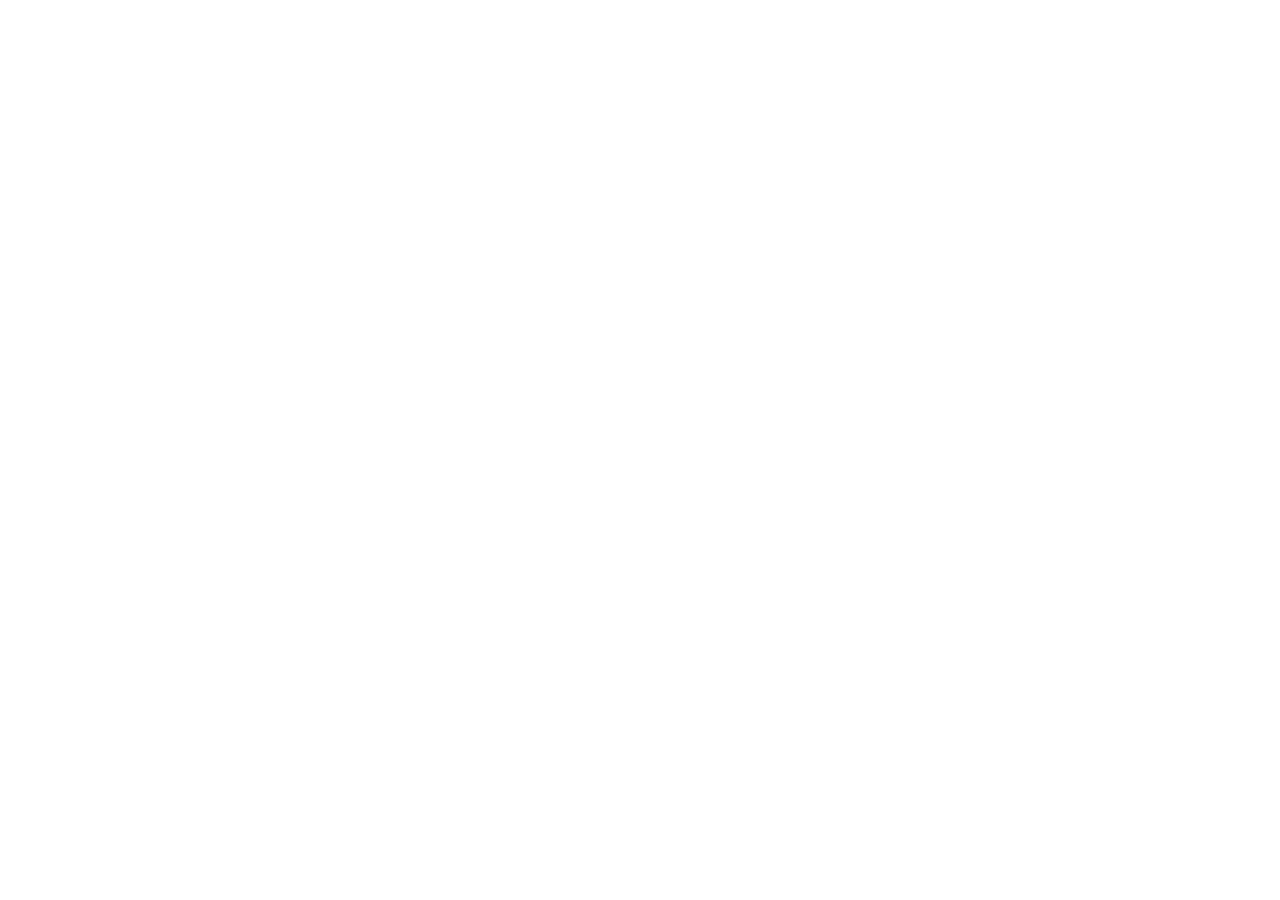
==== index.html @ 87a7dde3 "add files project" ====
<!DOCTYPE html>
<html lang="en">
<head>
    <meta charset="UTF-8">
    <meta name="viewport" content="width=device-width, initial-scale=1.0">
    <title>Document</title>
    <link rel="stylesheet" href="style.css">
</head>
<body>
    
</body>
<script src="js.js" defer></script>
</html>
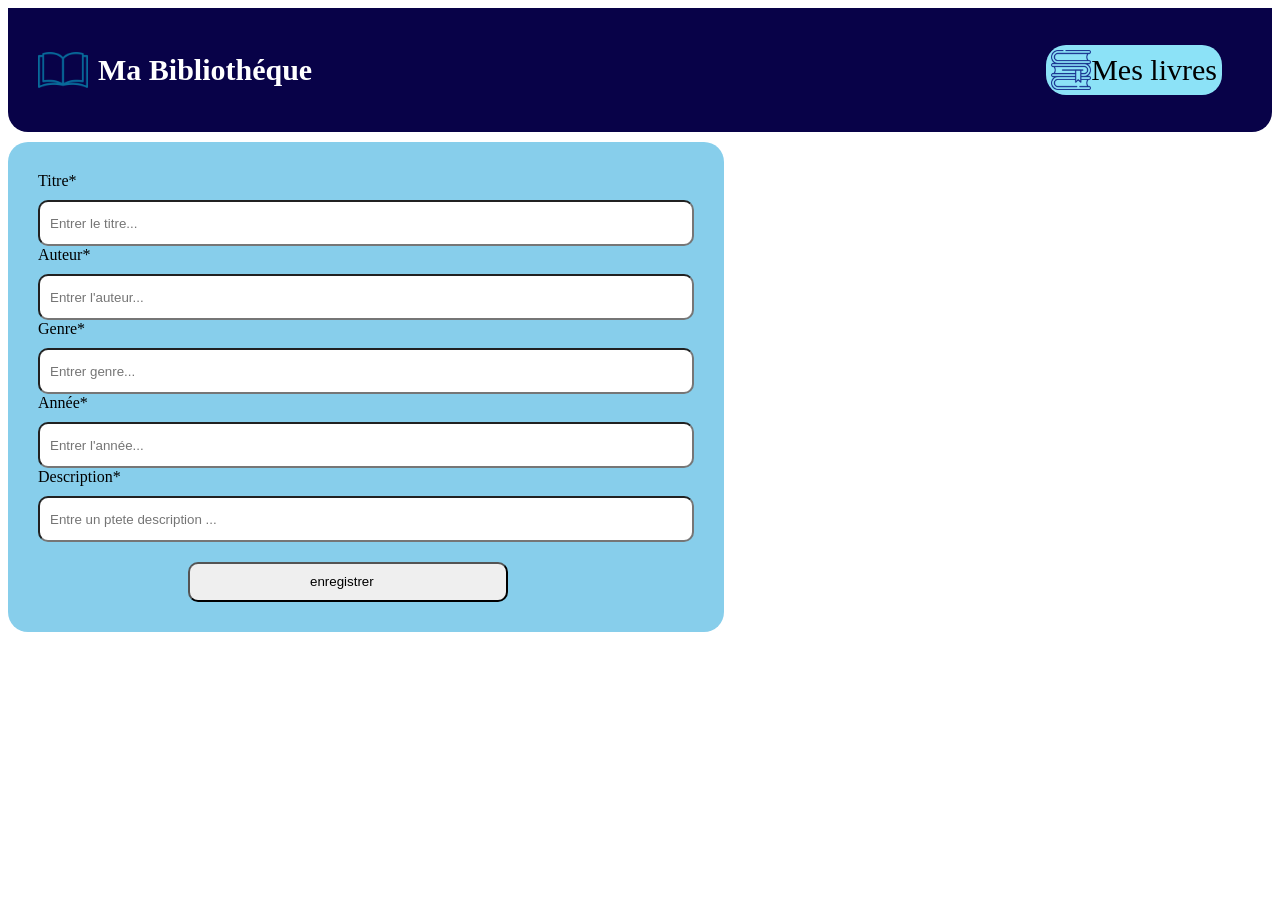
==== commit be88f52d: "adding html et css" ====
--- a/index.html
+++ b/index.html
@@ -5,9 +5,42 @@
     <meta name="viewport" content="width=device-width, initial-scale=1.0">
     <title>Document</title>
     <link rel="stylesheet" href="style.css">
+    <script src="js.js" defer></script>
 </head>
+<header>
+<div class="left">
+    <img class="logo" src="photos/book.png" alt="book1" width="50">
+    <h3 class="logoo">Ma Bibliothéque</h3>
+</div>
+<div class="bib">   
+    <img class="books" src="photos/books.png" alt="books" width="40" height="40">
+    <a class="livres" href="livres.html">Mes livres</a>
+</div>
+</header>
 <body>
-    
+        <form>
+        <div class="group">
+          <label for="titre">Titre*</label>
+          <input type="text" id="titre" name="text" placeholder="Entrer le titre...">
+        </div>
+        <div class="group">
+          <label for="author">Auteur*</label>
+          <input type="text" id="author" name="text" placeholder="Entrer l'auteur... " required>
+        </div>
+        <div class="group">
+          <label for="genre">Genre*</label>
+          <input type="text" id="genre" name="text" placeholder="Entrer genre...">
+        </div>
+        <div class="group">
+          <label for="year">Année*</label>
+          <input type="text" id="year" name="text" placeholder="Entrer l'année...">
+        </div>
+        <div class="group">
+          <label for="description">Description*</label>
+          <input type="text" name="description" placeholder="Entre un ptete description ...">
+        </div>
+
+        <button type="submit">enregistrer</button>
+        </form>
 </body>
-<script src="js.js" defer></script>
 </html>
--- a/style.css
+++ b/style.css
@@ -0,0 +1,67 @@
+
+header{
+        background-color: #080248;
+        padding: 15px 30px;
+        display: flex;
+        justify-content: space-between;
+        align-items: center;
+        border-bottom-left-radius: 20px;
+        border-bottom-right-radius: 20px;
+        margin-bottom: 10px;
+}
+.bib{
+    background-color:rgb(140, 226, 247);
+    display: flex;
+    align-items: center;
+    margin-right: 20px;
+    padding: 5px;
+    border-radius: 20px;
+}
+.left{
+    display: flex;
+    flex-direction: row;
+    align-items: center;
+    gap: 10px;
+}
+.group input{
+    display: flex;
+    flex-direction: column;
+    height: 40px;
+    width: 40rem;
+    border-radius: 10px;
+    margin-top: 10px;
+    padding-left: 10px;
+}
+h1{
+    margin-left: 200px;
+    margin-top: 10px;
+}
+
+button{
+    display: flex;
+    margin-left: 150px;
+    margin-top: 20px;
+    height: 40px;
+    width: 20rem;
+    padding: 10px 10px 10px 120px;
+    border-radius: 10px;
+
+}
+.livres{
+font-size: 30px;
+text-decoration: none;
+color: black;
+}
+.bib:hover{
+   background-color: aliceblue;
+}
+.logoo{
+    font-size: 30px;
+    color: white;
+}
+form{
+background-color: skyblue;
+padding: 30px;
+border-radius: 20px;
+width:fit-content;
+}
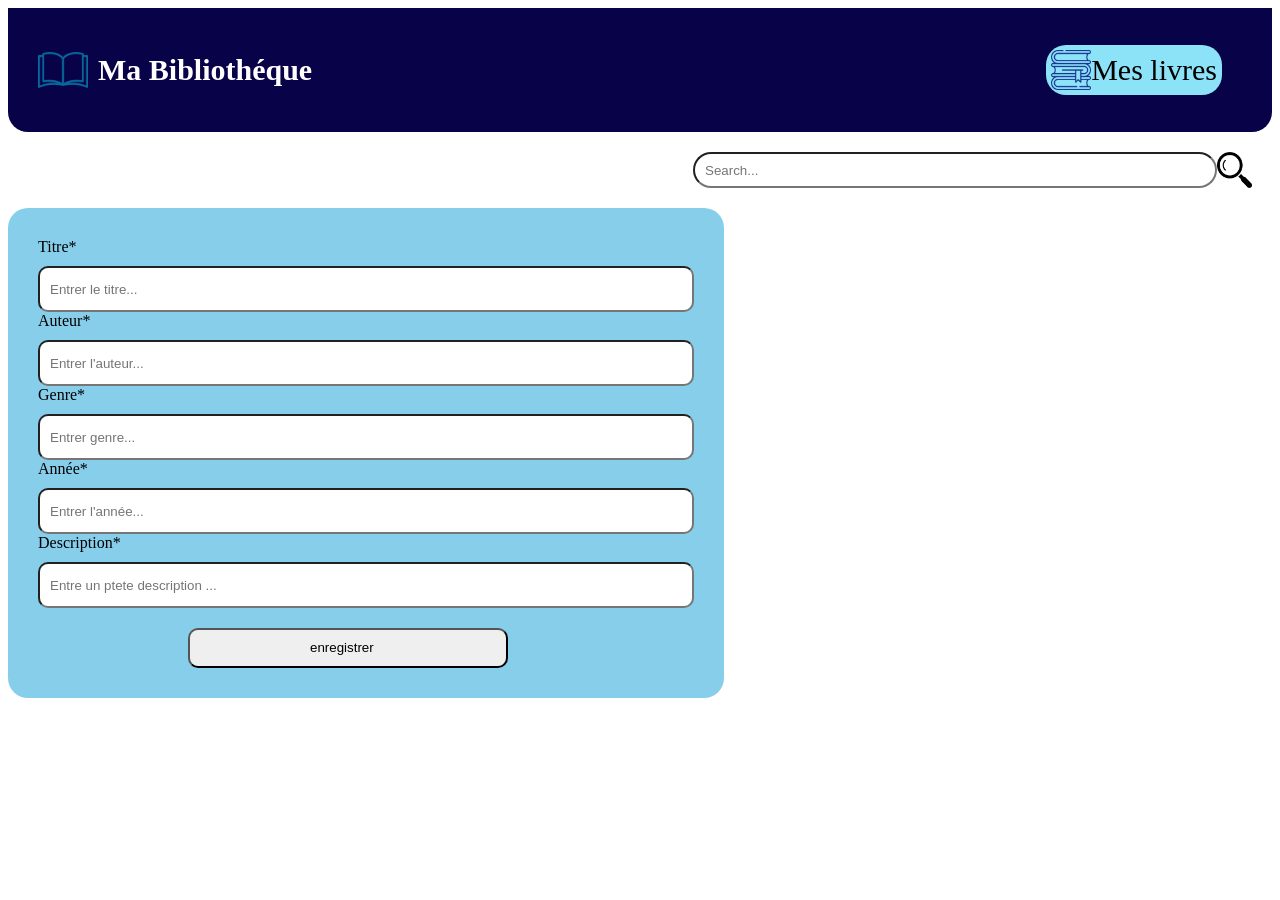
==== commit 1e690b81: "fin de tach html et css" ====
--- a/index.html
+++ b/index.html
@@ -16,7 +16,13 @@
     <img class="books" src="photos/books.png" alt="books" width="40" height="40">
     <a class="livres" href="livres.html">Mes livres</a>
 </div>
+
 </header>
+ <div class="inputSearch">
+          <input class="Search" type="text" placeholder="Search...">
+        <img src="photos/search.png" alt="scop" width="35" >
+        </div>
+
 <body>
         <form>
         <div class="group">
--- a/style.css
+++ b/style.css
@@ -60,8 +60,23 @@
     color: white;
 }
 form{
+    display: grid;
 background-color: skyblue;
 padding: 30px;
 border-radius: 20px;
 width:fit-content;
+}
+.inputSearch{
+    display: flex;
+    justify-content: end;
+    width: auto;
+    margin: 20px;
+
+}
+.Search{
+    width: 500px;
+    height: 30px;
+    border-radius: 25px;
+    padding-left: 10px;
+    padding-right: 10px;
 }
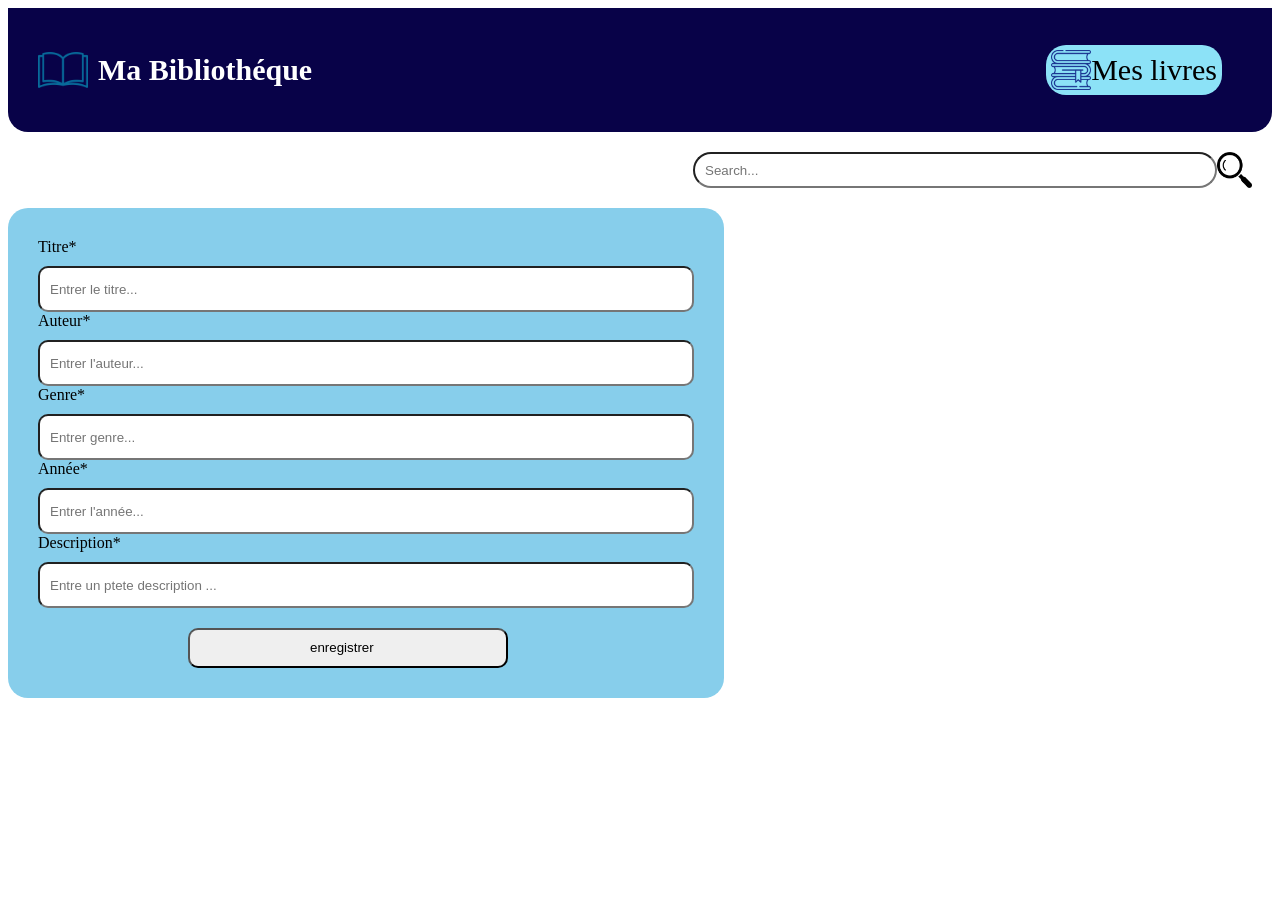
==== commit 5eee9e21: "feat: add a book" ====
--- a/index.html
+++ b/index.html
@@ -7,7 +7,11 @@
     <link rel="stylesheet" href="style.css">
     <script src="js.js" defer></script>
 </head>
-<header>
+
+
+
+<body>
+  <header>
 <div class="left">
     <img class="logo" src="photos/book.png" alt="book1" width="50">
     <h3 class="logoo">Ma Bibliothéque</h3>
@@ -18,12 +22,10 @@
 </div>
 
 </header>
- <div class="inputSearch">
+   <div class="inputSearch">
           <input class="Search" type="text" placeholder="Search...">
         <img src="photos/search.png" alt="scop" width="35" >
         </div>
-
-<body>
         <form>
         <div class="group">
           <label for="titre">Titre*</label>
@@ -31,7 +33,7 @@
         </div>
         <div class="group">
           <label for="author">Auteur*</label>
-          <input type="text" id="author" name="text" placeholder="Entrer l'auteur... " required>
+          <input type="text" id="author" name="text" placeholder="Entrer l'auteur... ">
         </div>
         <div class="group">
           <label for="genre">Genre*</label>
@@ -39,14 +41,15 @@
         </div>
         <div class="group">
           <label for="year">Année*</label>
-          <input type="text" id="year" name="text" placeholder="Entrer l'année...">
+          <input type="number" id="year" name="text" placeholder="Entrer l'année...">
         </div>
         <div class="group">
           <label for="description">Description*</label>
-          <input type="text" name="description" placeholder="Entre un ptete description ...">
+          <input type="text" id="description" name="description" placeholder="Entre un ptete description ...">
         </div>
 
         <button type="submit">enregistrer</button>
         </form>
+        <div id="booksList"></div>
 </body>
 </html>
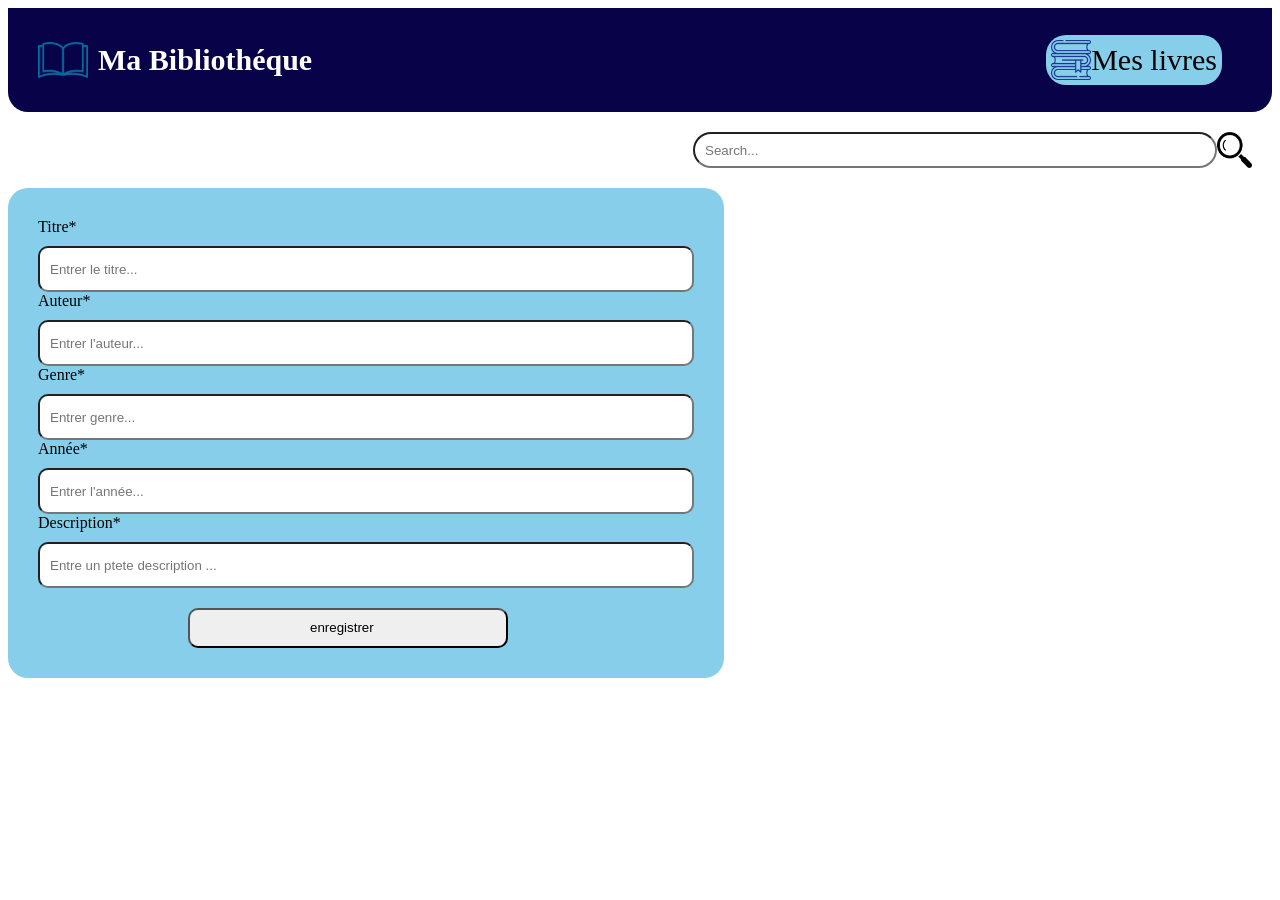
==== commit dc136368: "feat: display all books" ====
--- a/index.html
+++ b/index.html
@@ -1,55 +1,83 @@
-<!DOCTYPE html>
+<!doctype html>
 <html lang="en">
-<head>
-    <meta charset="UTF-8">
-    <meta name="viewport" content="width=device-width, initial-scale=1.0">
+  <head>
+    <meta charset="UTF-8" />
+    <meta name="viewport" content="width=device-width, initial-scale=1.0" />
     <title>Document</title>
-    <link rel="stylesheet" href="style.css">
+    <link rel="stylesheet" href="style.css" />
     <script src="js.js" defer></script>
-</head>
+  </head>
 
+  <body>
+    <header>
+      <div class="left">
+        <img class="logo" src="photos/book.png" alt="book1" width="50" />
+        <h1 class="logoo">Ma Bibliothéque</h1>
+      </div>
+      <div class="bib">
+        <img
+          class="books"
+          src="photos/books.png"
+          alt="books"
+          width="40"
+          height="40"
+        />
+        <a class="livres" href="livres.html">Mes livres</a>
+      </div>
+    </header>
+    <div class="inputSearch">
+      <input class="Search" type="text" placeholder="Search..." />
+      <img src="photos/search.png" alt="scop" width="35" />
+    </div>
+    <form>
+      <div class="group">
+        <label for="titre">Titre*</label>
+        <input
+          type="text"
+          id="titre"
+          name="text"
+          placeholder="Entrer le titre..."
+        />
+      </div>
+      <div class="group">
+        <label for="author">Auteur*</label>
+        <input
+          type="text"
+          id="author"
+          name="text"
+          placeholder="Entrer l'auteur... "
+        />
+      </div>
+      <div class="group">
+        <label for="genre">Genre*</label>
+        <input
+          type="text"
+          id="genre"
+          name="text"
+          placeholder="Entrer genre..."
+        />
+      </div>
+      <div class="group">
+        <label for="year">Année*</label>
+        <input
+          type="number"
+          id="year"
+          name="text"
+          placeholder="Entrer l'année..."
+        />
+      </div>
+      <div class="group">
+        <label for="description">Description*</label>
+        <input
+          type="text"
+          id="description"
+          name="description"
+          placeholder="Entre un ptete description ..."
+        />
+      </div>
 
-
-<body>
-  <header>
-<div class="left">
-    <img class="logo" src="photos/book.png" alt="book1" width="50">
-    <h3 class="logoo">Ma Bibliothéque</h3>
-</div>
-<div class="bib">   
-    <img class="books" src="photos/books.png" alt="books" width="40" height="40">
-    <a class="livres" href="livres.html">Mes livres</a>
-</div>
-
-</header>
-   <div class="inputSearch">
-          <input class="Search" type="text" placeholder="Search...">
-        <img src="photos/search.png" alt="scop" width="35" >
-        </div>
-        <form>
-        <div class="group">
-          <label for="titre">Titre*</label>
-          <input type="text" id="titre" name="text" placeholder="Entrer le titre...">
-        </div>
-        <div class="group">
-          <label for="author">Auteur*</label>
-          <input type="text" id="author" name="text" placeholder="Entrer l'auteur... ">
-        </div>
-        <div class="group">
-          <label for="genre">Genre*</label>
-          <input type="text" id="genre" name="text" placeholder="Entrer genre...">
-        </div>
-        <div class="group">
-          <label for="year">Année*</label>
-          <input type="number" id="year" name="text" placeholder="Entrer l'année...">
-        </div>
-        <div class="group">
-          <label for="description">Description*</label>
-          <input type="text" id="description" name="description" placeholder="Entre un ptete description ...">
-        </div>
-
-        <button type="submit">enregistrer</button>
-        </form>
-        <div id="booksList"></div>
-</body>
-</html>+      <button type="submit">enregistrer</button>
+    </form>
+    <div id="booksList"></div>
+  </body>
+</html>
--- a/style.css
+++ b/style.css
@@ -1,82 +1,84 @@
-
-header{
-        background-color: #080248;
-        padding: 15px 30px;
-        display: flex;
-        justify-content: space-between;
-        align-items: center;
-        border-bottom-left-radius: 20px;
-        border-bottom-right-radius: 20px;
-        margin-bottom: 10px;
-}
-.bib{
-    background-color:rgb(140, 226, 247);
-    display: flex;
-    align-items: center;
-    margin-right: 20px;
-    padding: 5px;
-    border-radius: 20px;
-}
-.left{
-    display: flex;
-    flex-direction: row;
-    align-items: center;
-    gap: 10px;
-}
-.group input{
-    display: flex;
-    flex-direction: column;
-    height: 40px;
-    width: 40rem;
-    border-radius: 10px;
-    margin-top: 10px;
-    padding-left: 10px;
-}
-h1{
-    margin-left: 200px;
-    margin-top: 10px;
+header {
+  background-color: #080248;
+  padding: 15px 30px;
+  display: flex;
+  justify-content: space-between;
+  align-items: center;
+  border-bottom-left-radius: 20px;
+  border-bottom-right-radius: 20px;
+  margin-bottom: 10px;
 }
 
-button{
-    display: flex;
-    margin-left: 150px;
-    margin-top: 20px;
-    height: 40px;
-    width: 20rem;
-    padding: 10px 10px 10px 120px;
-    border-radius: 10px;
+.bib {
+  background-color: skyblue;
+  display: flex;
+  align-items: center;
+  margin-right: 20px;
+  padding: 5px;
+  border-radius: 20px;
+}
 
+.left {
+  display: flex;
+  flex-direction: row;
+  align-items: center;
+  gap: 10px;
 }
-.livres{
-font-size: 30px;
-text-decoration: none;
-color: black;
+
+.group input {
+  display: flex;
+  flex-direction: column;
+  height: 40px;
+  width: 40rem;
+  border-radius: 10px;
+  margin-top: 10px;
+  padding-left: 10px;
 }
-.bib:hover{
-   background-color: aliceblue;
+
+button {
+  display: flex;
+  margin-left: 150px;
+  margin-top: 20px;
+  height: 40px;
+  width: 20rem;
+  padding: 10px 10px 10px 120px;
+  border-radius: 10px;
 }
-.logoo{
-    font-size: 30px;
-    color: white;
+
+.livres {
+  font-size: 30px;
+  text-decoration: none;
+  color: black;
 }
-form{
-    display: grid;
-background-color: skyblue;
-padding: 30px;
-border-radius: 20px;
-width:fit-content;
+
+.bib:hover {
+  background-color: aliceblue;
 }
-.inputSearch{
-    display: flex;
-    justify-content: end;
-    width: auto;
-    margin: 20px;
 
+.logoo {
+  font-size: 30px;
+  color: white;
 }
-.Search{
-    width: 500px;
-    height: 30px;
-    border-radius: 25px;
-    padding-left: 10px;
-    padding-right: 10px;
-}+
+form {
+  display: grid;
+  background-color: skyblue;
+  padding: 30px;
+  border-radius: 20px;
+  width: fit-content;
+}
+
+.inputSearch {
+  display: flex;
+  justify-content: end;
+  width: auto;
+  margin: 20px;
+}
+
+.Search {
+  width: 500px;
+  height: 30px;
+  border-radius: 25px;
+  padding-left: 10px;
+  padding-right: 10px;
+}
